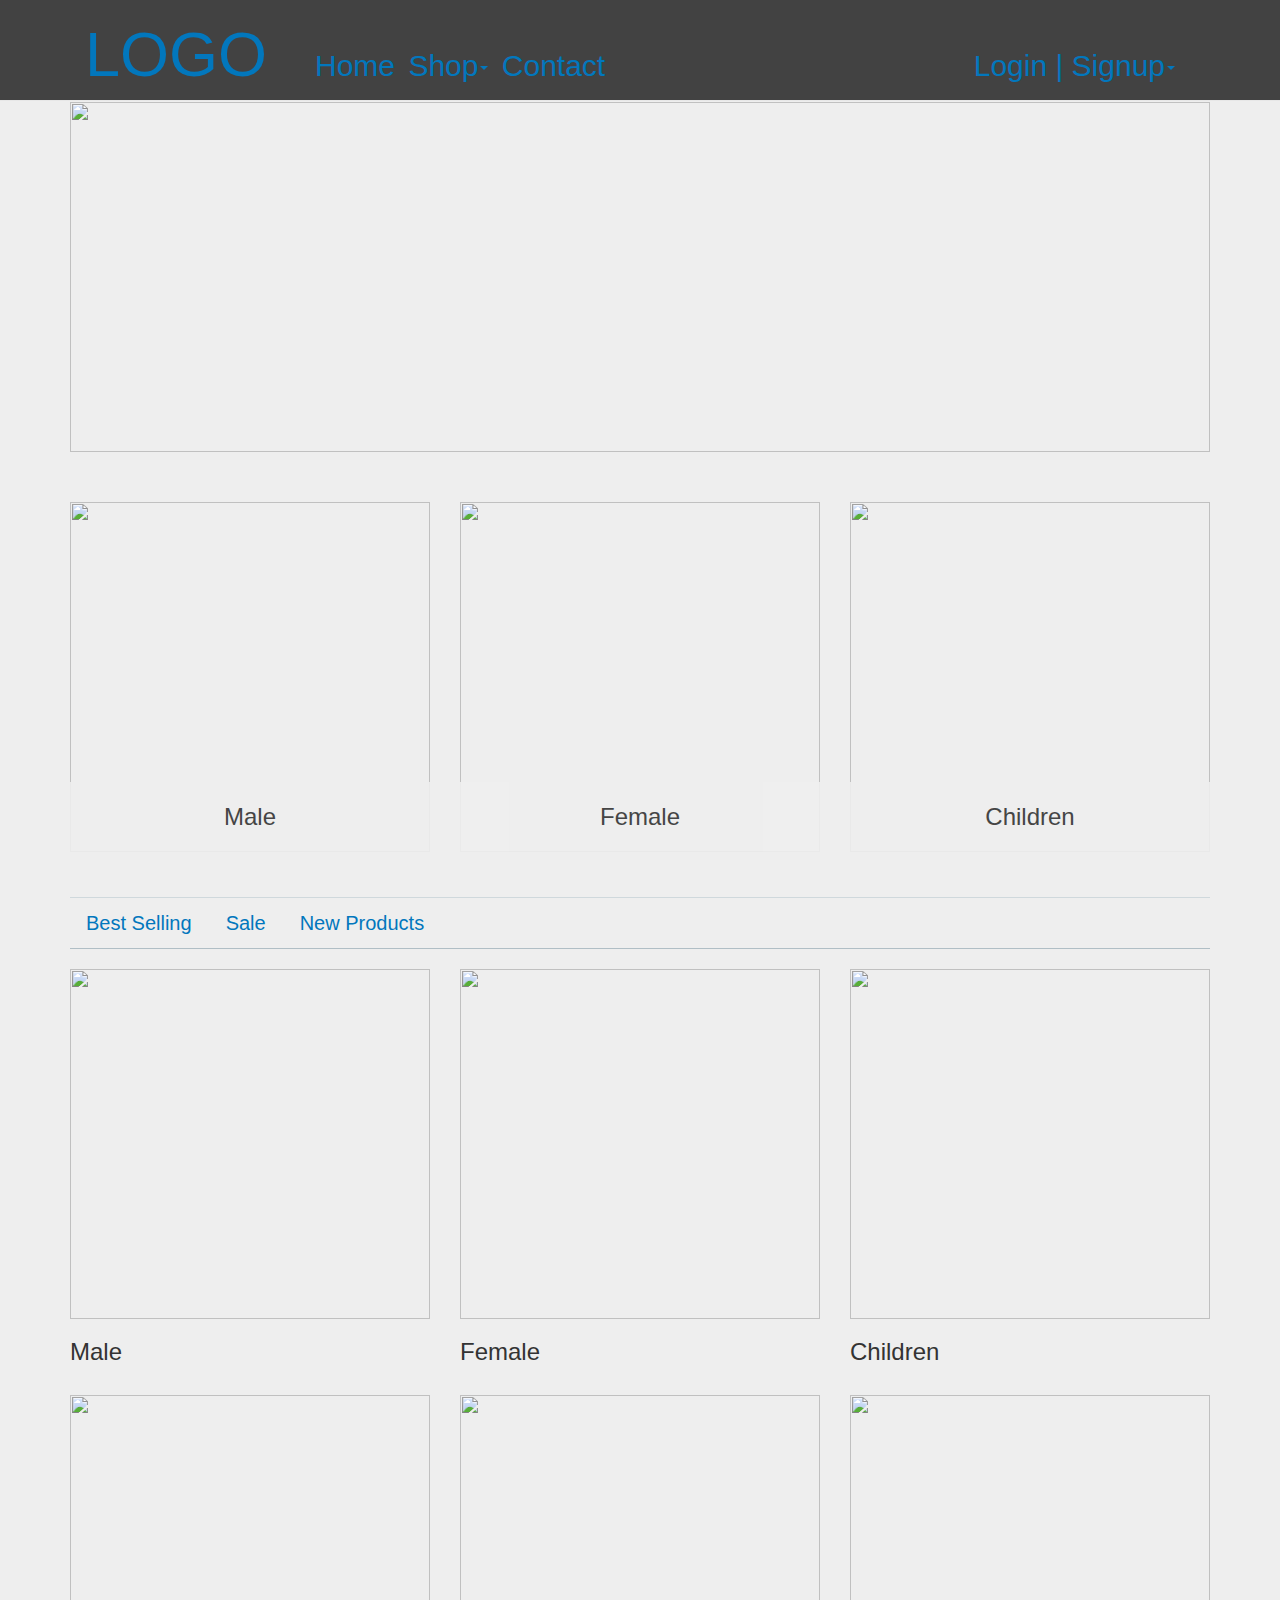
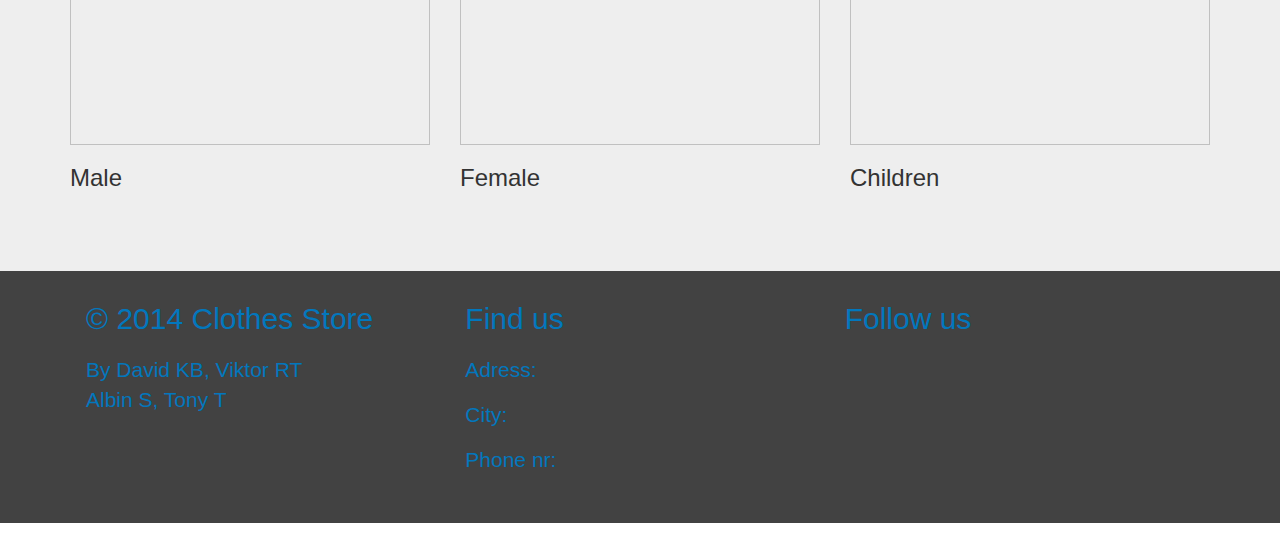
==== index.html @ 5619e9f0 "Ramar för bilder, login, filter." ====
<!DOCTYPE html>
<html lang="en">
    <head>
        <title>Clothes</title>
        <meta charset="utf-8">
        <meta name="viewport" content="width=device-width, initial-scale=1">
        <link rel="stylesheet" href="http://maxcdn.bootstrapcdn.com/bootstrap/3.2.0/css/bootstrap.min.css">
        <link type="text/css" rel="stylesheet" href="css/test.css">
        <link rel="icon" type="image/ico" href="img/favicon.ico">
        <script src="https://ajax.googleapis.com/ajax/libs/jquery/1.11.1/jquery.min.js"></script>
        <script src="http://maxcdn.bootstrapcdn.com/bootstrap/3.2.0/js/bootstrap.min.js"></script>

    </head>
    <body>
        <div id="wrapper">
            <div class="jumbotron backgroundheader navbar navbar-default navbar-fixed-top ">
                <div class="container">
                    <div class=" navbar navbar-static-top navigation">
                        <a class="logo col-sm-2" href="index.html"><h1>LOGO</h1></a>
                        <div class='navigation2 col-sm-10'>
                            <li><a href="index.html">Home</a></li>  
                            <li class="dropdown">

                                <a href="shop.html" class="dropdown-toggle" >Shop<b class="caret"></b></a>                      

                                <ul class="dropdown-menu mega-menu droppdown">

                                    <li class="mega-menu-column ">
                                        <ul>
                                            <li class="nav-header">Kille</li>
                                            <li class="undermen"><a href="#">Hoodie</a></li>
                                            <li class="undermen"><a href="#">T-shirt</a></li>
                                            <li class="undermen"><a href="#">Shirt</a></li>
                                            <li class="undermen"><a href="#">Shorts</a></li>
                                            <li class="undermen"><a href="#">Jeans</a></li>
                                            <li class="undermen"><a href="#">Trousers</a></li>
                                        </ul>
                                    </li>    

                                    <li class="mega-menu-column">
                                        <ul>
                                            <li class="nav-header">Tjej</li>
                                            <li class="undermen"><a href="#">Hoodie</a></li>
                                            <li class="undermen"><a href="#">T-shirt</a></li>
                                            <li class="undermen"><a href="#">Shirt</a></li>
                                            <li class="undermen"><a href="#">Shorts</a></li>
                                            <li class="undermen"><a href="#">Jeans</a></li>
                                            <li class="undermen"><a href="#">Trousers</a></li>
                                        </ul>
                                    </li> 

                                    <li class="mega-menu-column">
                                        <ul>                            
                                            <li class="nav-header">Barn</li>
                                            <li class="undermen"><a href="#">Hoodie</a></li>
                                            <li class="undermen"><a href="#">T-shirt</a></li>
                                            <li class="undermen"><a href="#">Shirt</a></li>
                                            <li class="undermen"><a href="#">Shorts</a></li>
                                            <li class="undermen"><a href="#">Jeans</a></li>
                                            <li class="undermen"><a href="#">Trousers</a></li>
                                        </ul>
                                    </li> 

                                </ul>


                            </li>

                            <li><a href="contact.html">Contact</a></li>
                            <li class="login dropdown1">

                                <a href="#" class="dropdown-toggle" data-toggle="dropdown">Login | Signup<b class="caret"></b></a>                      
                                <ul class="dropdown-menu login-menu droppdown1">
                                    <div class="row"> 

                                        <div class="col-sm-6 login">
                                            <h2>Login</h2>
                                            <h3 class="user">Username:</h3> 
                                            <input type="text" name="FirstName" value="">
                                            <h3 class="user">Password:</h3>
                                            <input type="text" name="LastName" value="">
                                            <input class="send" type="submit" value="Submit">
                                        </div>
                                        <div class="col-sm-6 login">
                                            <h2>Login</h2>
                                            <h3 class="user">Username:</h3> 
                                            <input type="text" name="FirstName" value="">
                                            <h3 class="user">Password:</h3>
                                            <input type="text" name="LastName" value="">
                                            <input class="send" type="submit" value="Submit">
                                        </div>
                                    </div>
                                </ul>
                            </li>
                        </div>
                    </div>
                </div>

            </div>

            <div class="container">
                <div class="slider">
                    <img class="img-responsive img"href="#" src="img/suit.jpg">
                </div>
                <div class="row">
                    <div class="col-sm-4 underslider">
                        <img class="img-responsive img"href="#" src="img/janne.jpg">
                        <h3>Male</h3>
                    </div>
                    <div class="col-sm-4 underslider">
                        <img class="img-responsive img"href="#" src="img/janne.jpg">
                        <h3>Female</h3>
                    </div>
                    <div class="col-sm-4 underslider">
                        <img class="img-responsive img"href="#" src="img/janne.jpg">
                        <h3>Children</h3>
                    </div>
                </div>

                <ul class="nav nav-tabs indexproduktnav">
                    <li><a href="#">Best Selling</a></li>
                    <li><a href="#">Sale</a></li>
                    <li><a href="#">New Products</a></li>        
                </ul>

                <div class="row">
                    <div class="col-sm-4 indexprodukt">
                        <img class="img-responsive img"href="#" src="img/janne.jpg">
                        <h3>Male</h3>
                    </div>
                    <div class="col-sm-4 indexprodukt">
                        <img class="img-responsive img"href="#" src="img/janne.jpg">
                        <h3>Female</h3>
                    </div>
                    <div class="col-sm-4 indexprodukt">
                        <img class="img-responsive img"href="#" src="img/janne.jpg">
                        <h3>Children</h3>
                    </div>
                    <div class="col-sm-4 indexprodukt">
                        <img class="img-responsive img"href="#" src="img/janne.jpg">
                        <h3>Male</h3>
                    </div>
                    <div class="col-sm-4 indexprodukt">
                        <img class="img-responsive img"href="#" src="img/janne.jpg">
                        <h3>Female</h3>
                    </div>
                    <div class="col-sm-4 indexprodukt">
                        <img class="img-responsive img"href="#" src="img/janne.jpg">
                        <h3>Children</h3>
                    </div>
                </div>
            </div>
            <div class="jumbotron backgroundfooter">
                <div class="container navbar">

                    <div class="col-sm-4 footercontent">
                        <h2>© 2014 Clothes Store </h2>
                        <p>By David KB, Viktor RT <br>
                            Albin S, Tony T</p>
                    </div>
                    <div class="col-sm-4 footercontent">
                        <h2>Find us</h2>
                        <p>Adress:</p>
                        <p>City:</p>
                        <p>Phone nr:</p>
                    </div>
                    <div class="col-sm-4 footercontent">
                        <h2>Follow us</h2>
                    </div>

                </div>
            </div>
            <script>
                jQuery(document).ready(function() {
                    $(".dropdown").hover(
                            function() {
                                $('.dropdown-menu', this).fadeIn("fast");
                            },
                            function() {
                                $('.dropdown-menu', this).fadeOut("fast");
                            });
                });
            </script>
        </div>
    </body>
</html>
---- css/test.css ----
.body{
}
#wrapper{
    background-color: #EEEEEE;
}
.logo h1{
    float: left;
}

.backgroundheader{
    padding: 0;
    background-color: #424242;
}
.header{
    margin: 0;
}

.navigation{
    margin: 0;
    height: 100px;
}
.navigation h1{
    color: #0277BD;
}
.navigation2{
    font-size: 30px;
    list-style-type: none;
    margin-top: 45px;
    padding-left: 50px; 

}
.navigation2 li{
    display: inline;

}
.navigation2 a{
    color: #0277BD;
    margin-left: 5px;
}
.navigation2 li a:hover{
    color: #29B6F6;
}
.droppdown{
    background-color: #424242;
    height: 300px;
    width: 50px;
}
.mega-menu {
    width: 530px;
    border-radius: 0;
    margin-top: 0px;
}
.mega-menu li {
    display: inline-block;
    float: left;
    font-size: 20px;
    padding: 3px 0px;
    width: 75px;
}
.mega-menu li.mega-menu-column {
    margin-right: 20px;
    width: 150px;
    font-size: 20px;
}
.mega-menu .nav-header {
    padding: 0 !important;
    margin-bottom: 10px;
    display: inline-block;
    width: 100%;
    border-bottom: 1px solid #ddd;
    font-size: 30px;
    color: #0277BD;
}
.mega-menu .undermen a{
    color: #fff;
}
.mega-menu .undermen a:hover{
    color: #fff;
}
/*Login-signup*/


.login{
    float: right;
    padding-right: 20px;
    text-decoration: none;
}
.login h2{
    margin-left: 20px;
    margin-bottom: 0px;
    font-size: 40px;
}
.droppdown1{
    background-color: #424242;
    width: 522px;
    left: 715px;
    position: absolute;
    z-index: 9999;
}
.navigation2 .login a:hover {
    color: #fff;
    text-decoration: none;
}
.login-menu{
    border-radius: 0;
    margin-top: -4px;
}
input {
    width:200px;
    display:block;
    border: 1px solid #999;
    height: 25px;
    margin: 0px;
    margin-left: 20px;
    margin-right: 20px;
}
.top{
    padding-top: 20px;  
}
.user{
    margin-left: 20px;
    margin-top: 15px;
    margin-bottom: 7px;
    color: #fff;
}
.send{
    width:100px;
    background-color: #E0E0E0;
    color:#0277BD;
    -webkit-border-radius: 15px;
    -moz-border-radius: 15px;
    border-radius: 15px;
    border: 2px solid #999;
    margin-left: 20px;
    margin-bottom: 20px;
    margin-top: 7px;
}
.send:hover {
    color: #212121;
    background-color: #EBEBEB;
}
.row{

}
.slider{
    margin-top: 102px;
    margin-bottom: 50px;                      
}
.underslider{
    height: 350px;
    margin-bottom: 25px;
    overflow: hidden;
}
.underslider h3{
    padding-top: 22px;
    padding-bottom: 22px;
    text-align: center;
    width: 100%;
    background-color: #EEEEEE;
    margin:0;
    opacity: 0.9;
    margin-top: -70px;
    font-family: 'Philosopher', sans-serif;
}
.underslider:hover h3{
    background-color: #E0E0E0;
}
.img{
    width: 100%;
    height: 350px;
}
.indexproduktnav{
    margin-top: 20px;
    border-top: solid 1px #CFD8DC;
    border-bottom: solid 1px #B0BEC5;

}
.indexproduktnav li a{
    font-size: 20px;
    color: #0277BD;
}
.indexproduktnav li a:hover{
    color: #29B6F6;
    background-color: #BDBDBD;
}
.indexprodukt{
    margin-top: 20px;
}
.img2{
    width: 100%;
    height: 250px;
}

/*Shop*/

.produkter{
    overflow: hidden;

}
.produkter h3,h4{
    font-size: 16px;
    margin: 5px;
    text-align: center;
}
.produkter h4{
    margin-bottom: 20px;
    padding-bottom: 15px;
    border-bottom: solid 1px black;
}
.produkter img{    

    width: 100%;
    -webkit-transition: all 0.5s ease;
    -moz-transition: all 0.5s ease;
    -o-transition: all 0.5s ease;
    -ms-transition: all 0.5s ease;
    transition: all 0.5s ease;

}
.produkter img:hover{
    -webkit-transform:scale(1.25); 
    -moz-transform:scale(1.25);
    -ms-transform:scale(1.25); 
    -o-transform:scale(1.25);
    transform:scale(1.25);
}


.sub-menu { display: none;
}
#sorting-list{
    width: 90%;
    position: absolute;
    margin-top: 120px;
    background-color: #37474F;
    padding-left: 5px;
    padding-right: 5px;
    border-radius: 5px;
}


#sorting-list h3{
    font-style: normal;
    margin-top: 10px;
    margin-left: 15px;
    color: #fff;
}
.top-shop{
    margin-top: 120px;
}
.tab-radius{
    border-radius: 20px;
}
.katagoricss label{
    width: 100%;
    padding: 0;
    margin: 0;
}
.katagoricss label p{
    text-align: left;
    margin-top: 10px;
}


.markecss label {
    display: inline-block;
    cursor: pointer;
    position: relative;
    padding-left: 25px;
    margin-right: 15px;
    font-size: 13px;
    width: 100%;
}

.markecss input[type=checkbox] {
    display: none;
}
.markecss label:before {
    content: "";
    display: inline-block;

    width: 16px;
    height: 16px;

    margin-right: 10px;
    position: absolute;
    left: 0;
    bottom: 1px;
    box-shadow: inset 0px 2px 3px 0px rgba(0, 0, 0, .3), 0px 1px 0px 0px rgba(255, 255, 255, .8);
}


.markecss label {
    margin-bottom: 10px;
}

.markecss input[type=checkbox]:checked + label:before {
    content: "\2713";
    text-shadow: 1px 1px 1px rgba(0, 0, 0, .2);
    font-size: 15px;
    color: black;
    text-align: center;
    line-height: 15px;
}
.pilarna{
    float: right;
}


/*Product*/

.top-product{
    margin-top: 120px;
}

.pheader ul li{
    display: inline;
    font-style: none;
}
.pheader a {
    color: gray;
}
.pheader{
    border: solid black 1px;
    padding: 10px 0px 0px 0px;

}

.pbild{
}
.pbild img{
    width: 100%;
}
.sidebar {
    height: 300px;
}
.pinfos{
    padding:  0;
}
.pheadernamn{
    height: 80px;

}
.pheadernamn h1{
    font-size: 24px;
    background-color: #424242;
    color:white;
    padding: 20px 0px 20px 20px;
    margin: 0;

}
.pris {

}
.pbeskrivning{
    margin-top:30px;
}
.pbeskrivning a{
    text-align: center;
    text-decoration: none;
}
.pbeskrivning p {
    border: solid gray 1px;
    opacity: 0.5;
    margin: 0;
    padding: 10px;
    -webkit-transition: all 0.5s ease;
    -moz-transition: all 0.5s ease;
    -o-transition: all 0.5s ease;
    -ms-transition: all 0.5s ease;
    transition: all 0.5s ease;


}
.pbeskrivning p:hover {
    background-color: black;
    color:white;

}
.pbeskrivning2{

    border-bottom: 1px solid black;

}

.pris h3{
    margin: 5px;
    margin-bottom: 10px;
    font-size: 20px;
    padding: 0px 0px 0px 20px;
    float: left;
}

.knappdesign{
    margin-top: 30px;
    float: left;
}

.knappdesign button{
    text-align: left;
    width: 200px;
    padding: 10px;
    border: solid gray 1px;
    opacity: 0.5;
    background-color: white;
    margin-top: -15px;
    margin-left: 15px;
    -webkit-transition: all 0.5s ease;
    -moz-transition: all 0.5s ease;
    -o-transition: all 0.5s ease;
    -ms-transition: all 0.5s ease;
    transition: all 0.5s ease;
}
.pilen{
    float: right;
    margin-top:10px; 
}
.knappdesign button:hover{

    background-color: black;
    color:white;

}
.knappdesignleft{
    margin-right: 12px;
}
.knappdesign ul {

    margin-left: 35px;
    border-radius: 0;
}

.köpknapp{
    text-align: center;
    text-decoration: none;
    margin: 20px;
}
.köpknapp p{
    text-decoration: none;
    border: solid black 1px;
    background-color: green;
    opacity: 0.5;
    font-size: 20px;
    color: white;
    -webkit-transition: all 0.5s ease;
    -moz-transition: all 0.5s ease;
    -o-transition: all 0.5s ease;
    -ms-transition: all 0.5s ease;
    transition: all 0.5s ease;
    padding: 10px;
}
.köpknapp:hover p{

    opacity: 1;
    background-color: red;
}
.köpknapp:hover {
    text-decoration: none;
}


.margintop{
    margin-top: 80px;
}


#grid {
    width: 100%;
    margin-top: 15px;
    height: 30px;
}
#grid p{
    float: left;
    margin-right: 10px;
    margin-left: 25px;
}
#grid a {
    display: block;
    float: left;
    width: 20px;
    height: 20px;
    margin-right: 10px;
    border: 1px solid black;
    box-shadow: 1px 1px 3px #333333;
}


.likprodukter {
    border-bottom: solid black 1px;
    padding-bottom: 10px;
    text-align: center;
}

.likprodukter h5{
    font-size: 15px;
}

#thumb { 
    height: 100px;
    width: 100%;


}
#thumb li { 
    width: 70px;
    margin: 10px 5px;
    float: left; 
    position: relative;  
    list-style: none; 

}
#thumb a { 
    display: block;
    height: 70px;
    border: 3px solid #FFFFFF;
    box-shadow: 1px 1px 3px #333333;

}
#thumb li.activeSlide a { 
    border: 3px solid #0a526f;

    box-shadow: 1px 1px 3px #333333;
}
#thumb a:focus { 
    outline: none; 
}
#thumb img { 
    height: 64px;

    border: none; 
    display: block;
}









/*Contact*/

.Con{
    margin-top: 100px;
}

/* #### Dark Matter #### */
.dark-matter {
    margin-left: auto;
    margin-right: auto;
    margin-top: 100px;
    margin-bottom: 55px;
    width: 650px;
    background: #757575;
    padding: 20px 30px 20px 30px;
    color: #212121;
    border-radius: 8px;
    -webkit-border-radius: 8px;
    -moz-border-radius: 8px;
}
.dark-matter h1 {
    padding: 0px 0px 10px 40px;
    display: block;
    border-bottom: 1px solid #444;
    margin: -10px -30px 30px -30px;
}
.dark-matter h1>span {
    display: block;
    font-size: 18px;
}
.dark-matter label {
    display: block;
    margin: 0px 0px 0px; 
}
.dark-matter label>span {
    float: left;
    width: 20%;
    text-align: right;
    padding-right: 10px;
    font-weight: bold;
}
.dark-matter input[type="text"], .dark-matter input[type="email"], .dark-matter textarea, .dark-matter select {
    border: none;
    color: #525252;
    height: 25px;
    line-height:15px;
    margin-bottom: 16px;
    margin-right: 6px;
    margin-top: 2px;
    outline: 0 none;
    padding: 5px 0px 5px 5px;
    width: 70%;
    border-radius: 2px;
    -webkit-border-radius: 2px;
    -moz-border-radius: 2px;
    -moz-box-shadow: inset 0 1px 1px rgba(0, 0, 0, 0.075);
    background: #DFDFDF;
}
.dark-matter select {
    background: #DFDFDF url('../img/arrow-down.png') no-repeat right;
    -webkit-appearance:none; 
    text-indent: 0.01px;
    width: 70%;
    height: 35px;
    color: #525252;
    line-height: 25px;
}
.dark-matter textarea{
    height:100px;
    padding: 5px 0px 0px 5px;
    width: 70%;
}
.dark-matter .button {
    background-color: #E0E0E0;
    color:#0277BD;
    -webkit-border-radius: 15px;
    -moz-border-radius: 15px;
    border-radius: 15px;
    border: 2px solid #999;
    margin-left: 20px;
    height: 30px;
}
#button{
    float: left;
    width: 20%;

    text-align: right;
    padding-right: 10px;
    margin-top: 10px;
    font-weight: bold;
}
.dark-matter .button:hover {
    color: #212121;
    background-color: #EBEBEB;
}
#check{
    border: 1px solid #999;
    width: 20px;
    height: 20px;
}




.backgroundfooter{
    margin: 0;
    margin-top: 70px;
    padding: 0;
    background-color: #424242;
}

.footercontent{
    height: 250px; 
}
.footercontent h2{
    color: #0277BD;
    padding-top: 10px;
    padding-bottom: 10px;
}
.footercontent p{
    color: #0277BD;
}
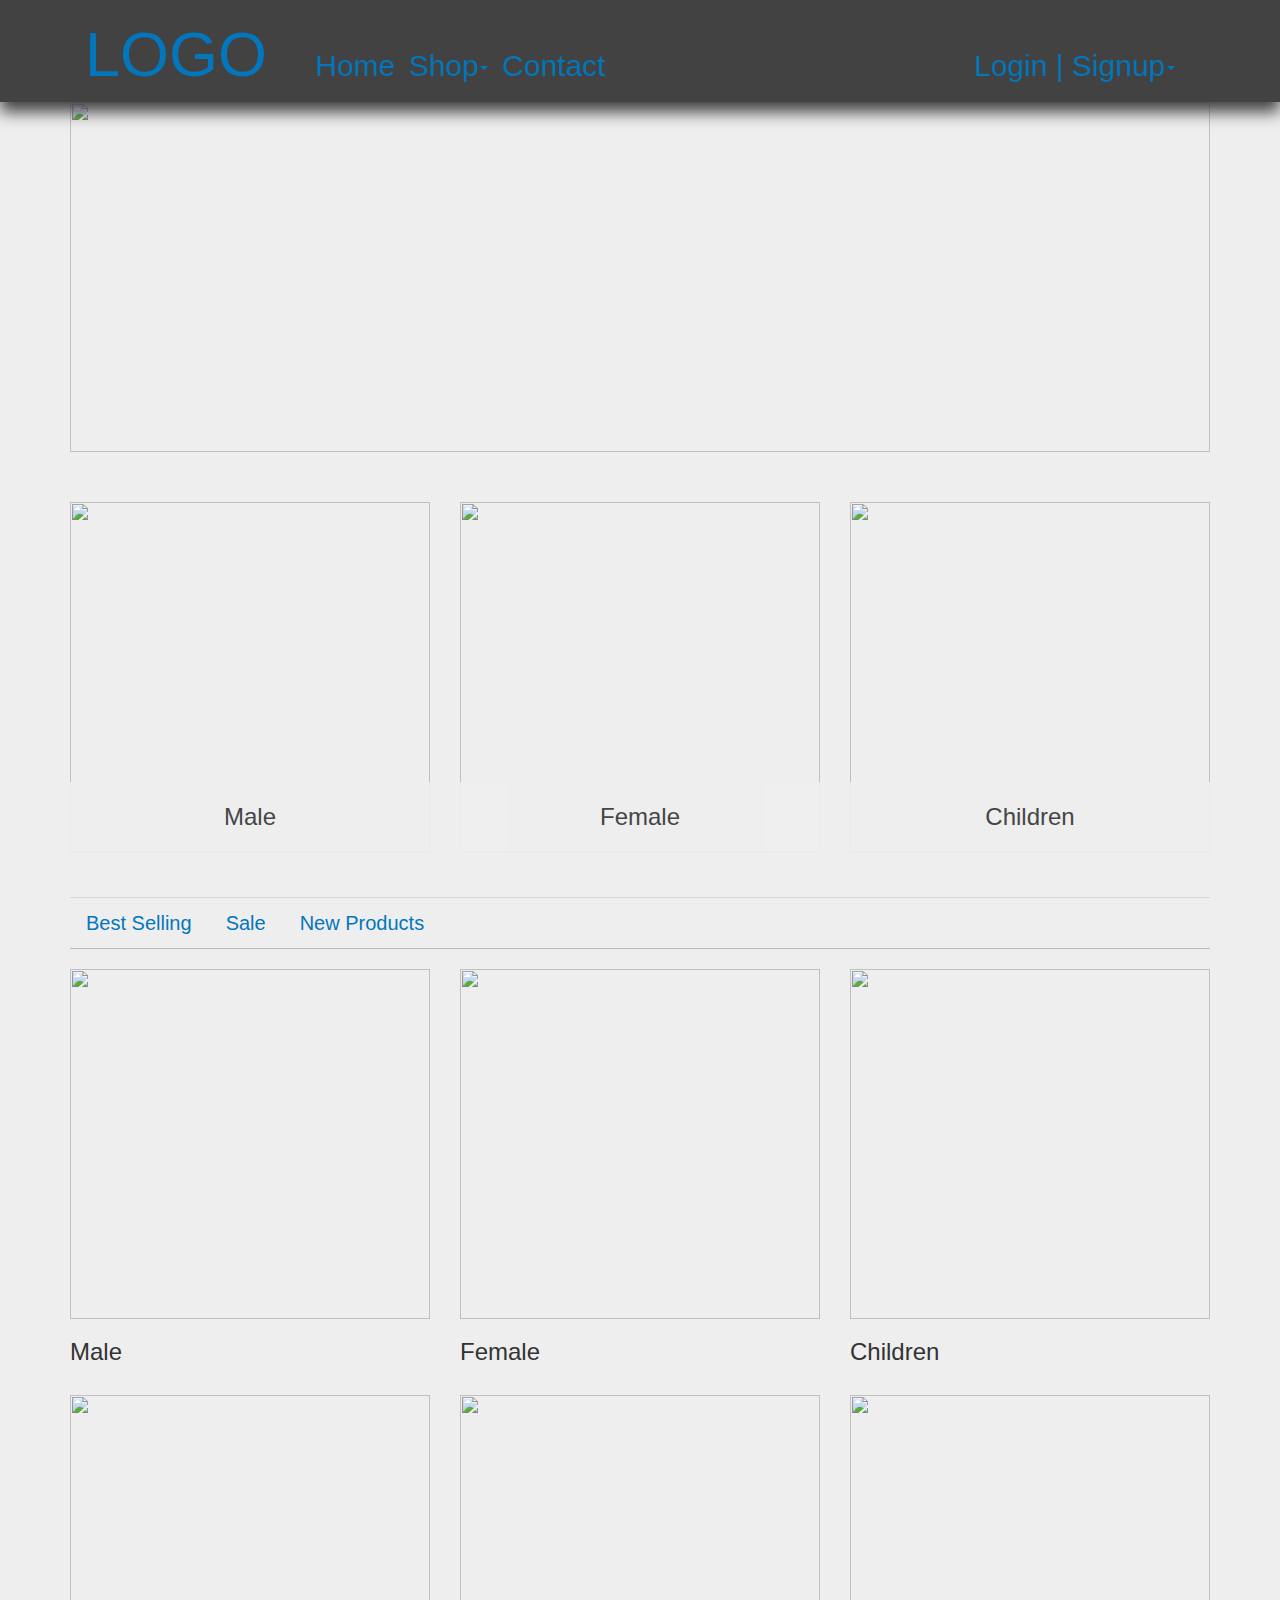
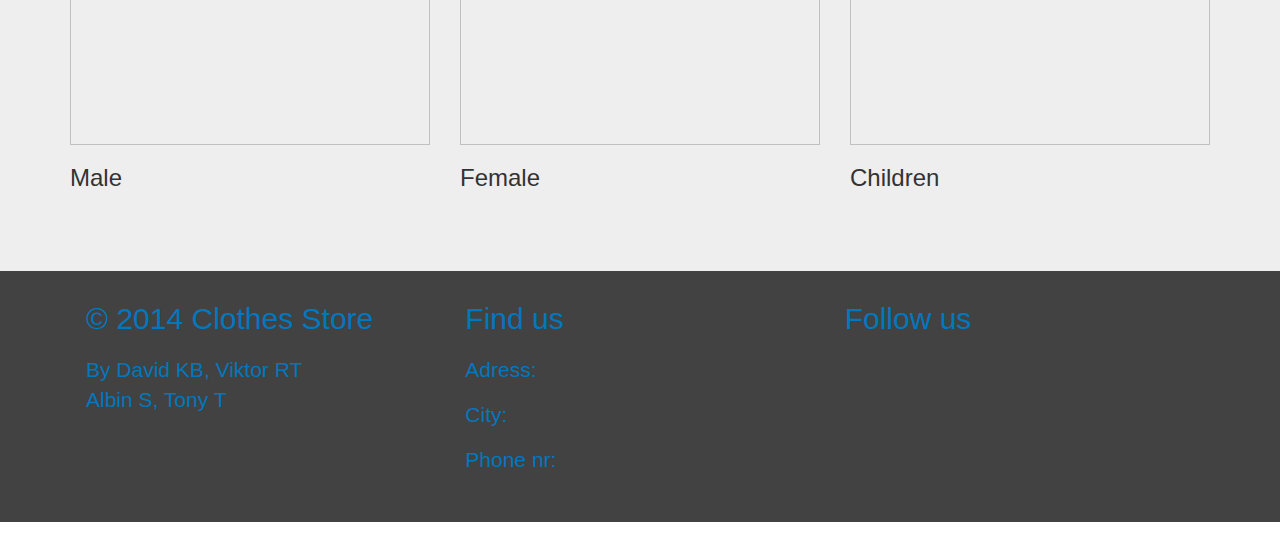
==== commit 53502f71: "" ====
--- a/index.html
+++ b/index.html
@@ -6,14 +6,16 @@
         <meta name="viewport" content="width=device-width, initial-scale=1">
         <link rel="stylesheet" href="http://maxcdn.bootstrapcdn.com/bootstrap/3.2.0/css/bootstrap.min.css">
         <link type="text/css" rel="stylesheet" href="css/test.css">
+        <!--<link type="text/css" rel="stylesheet" href="css/navtest.css">-->
         <link rel="icon" type="image/ico" href="img/favicon.ico">
         <script src="https://ajax.googleapis.com/ajax/libs/jquery/1.11.1/jquery.min.js"></script>
         <script src="http://maxcdn.bootstrapcdn.com/bootstrap/3.2.0/js/bootstrap.min.js"></script>
+        <script type="text/javascript" src="js/script.js"></script>
 
     </head>
     <body>
         <div id="wrapper">
-            <div class="jumbotron backgroundheader navbar navbar-default navbar-fixed-top ">
+            <div class="jumbotron backgroundheader navbar navbar-default navbar-fixed-top nav-shado">
                 <div class="container">
                     <div class=" navbar navbar-static-top navigation">
                         <a class="logo col-sm-2" href="index.html"><h1>LOGO</h1></a>
@@ -67,31 +69,35 @@
                             </li>
 
                             <li><a href="contact.html">Contact</a></li>
-                            <li class="login dropdown1">
+                            <div class="login LS-dropdown">
 
                                 <a href="#" class="dropdown-toggle" data-toggle="dropdown">Login | Signup<b class="caret"></b></a>                      
-                                <ul class="dropdown-menu login-menu droppdown1">
+                                <div class="dropdown-menu login-menu LS-droppdown">
                                     <div class="row"> 
 
                                         <div class="col-sm-6 login">
-                                            <h2>Login</h2>
-                                            <h3 class="user">Username:</h3> 
-                                            <input type="text" name="FirstName" value="">
-                                            <h3 class="user">Password:</h3>
-                                            <input type="text" name="LastName" value="">
-                                            <input class="send" type="submit" value="Submit">
+                                            <form>
+                                                <h2>Signup</h2>
+                                                <h3 class="user">Username:</h3> 
+                                                <input type="text" name="Username" value="">
+                                                <h3 class="user">Password:</h3>
+                                                <input type="text" name="Password" value="">
+                                                <input class="send" type="submit" value="Signup">
+                                            </form>
                                         </div>
                                         <div class="col-sm-6 login">
-                                            <h2>Login</h2>
-                                            <h3 class="user">Username:</h3> 
-                                            <input type="text" name="FirstName" value="">
-                                            <h3 class="user">Password:</h3>
-                                            <input type="text" name="LastName" value="">
-                                            <input class="send" type="submit" value="Submit">
+                                            <form>
+                                                <h2>Login</h2>
+                                                <h3 class="user">Username:</h3> 
+                                                <input type="text" name="Username" value="">
+                                                <h3 class="user">Password:</h3>
+                                                <input type="text" name="Password" value="">
+                                                <input class="send" type="submit" value="Login">
+                                            </form>
                                         </div>
                                     </div>
-                                </ul>
-                            </li>
+                                </div>
+                            </div>
                         </div>
                     </div>
                 </div>
@@ -170,17 +176,7 @@
 
                 </div>
             </div>
-            <script>
-                jQuery(document).ready(function() {
-                    $(".dropdown").hover(
-                            function() {
-                                $('.dropdown-menu', this).fadeIn("fast");
-                            },
-                            function() {
-                                $('.dropdown-menu', this).fadeOut("fast");
-                            });
-                });
-            </script>
+
         </div>
     </body>
 </html>--- a/css/test.css
+++ b/css/test.css
@@ -15,6 +15,13 @@
     margin: 0;
 }
 
+.container{
+    border-bottom: red;
+}
+.nav-shado{
+    box-shadow: 0px 10px 15px #424242;
+    border-bottom: 2px solid #424242;
+}
 .navigation{
     margin: 0;
     height: 100px;
@@ -90,12 +97,13 @@
     margin-bottom: 0px;
     font-size: 40px;
 }
-.droppdown1{
+.LS-droppdown{
     background-color: #424242;
     width: 522px;
     left: 715px;
     position: absolute;
     z-index: 9999;
+    
 }
 .navigation2 .login a:hover {
     color: #fff;
@@ -232,7 +240,7 @@
     width: 90%;
     position: absolute;
     margin-top: 120px;
-    background-color: #37474F;
+    background-color: #757575;
     padding-left: 5px;
     padding-right: 5px;
     border-radius: 5px;
@@ -434,8 +442,9 @@
     text-align: center;
     text-decoration: none;
     margin: 20px;
-}
-.köpknapp p{
+    width: 200px;
+}
+.köpknapp {
     text-decoration: none;
     border: solid black 1px;
     background-color: green;
@@ -449,7 +458,7 @@
     transition: all 0.5s ease;
     padding: 10px;
 }
-.köpknapp:hover p{
+.köpknapp:hover{
 
     opacity: 1;
     background-color: red;
